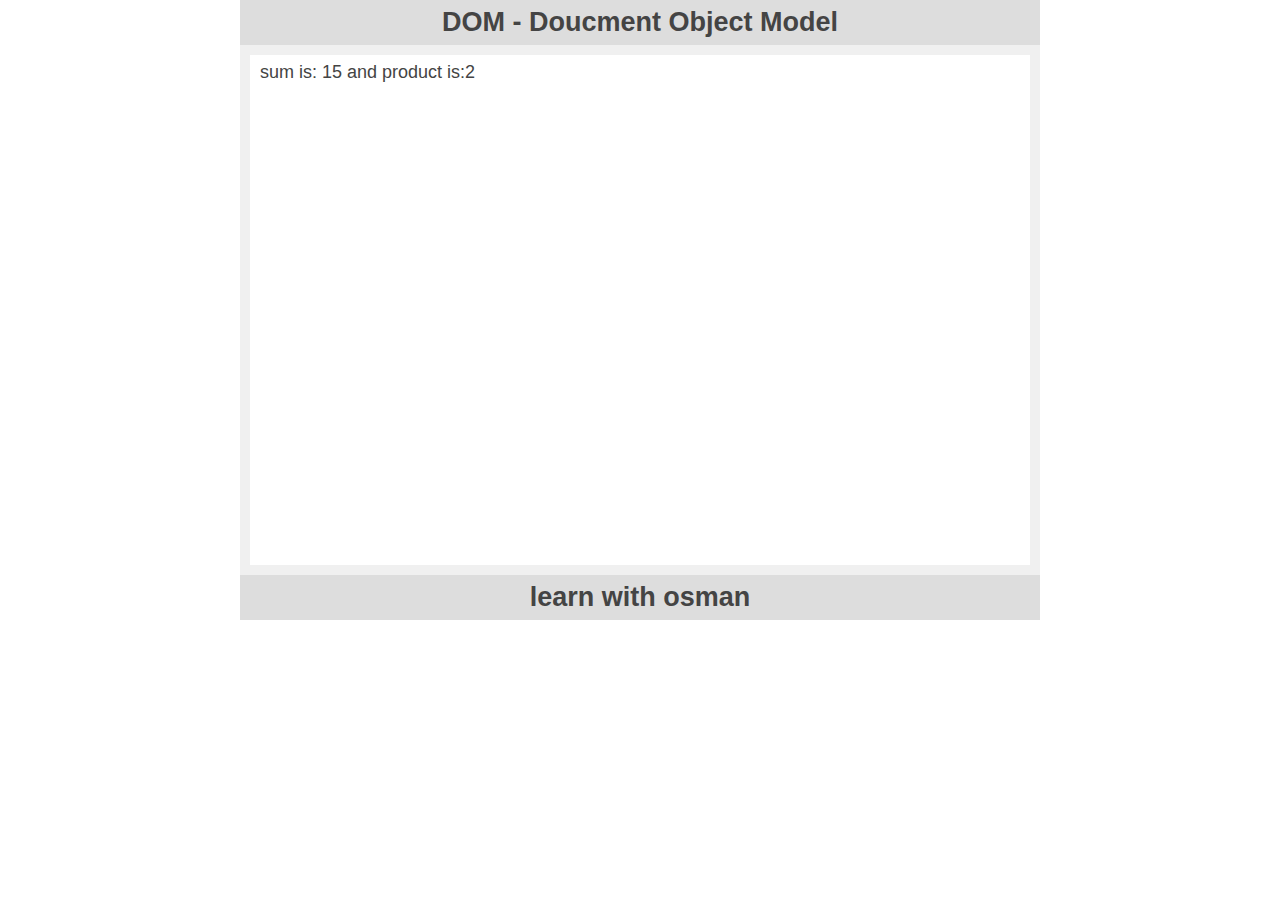
==== index.html @ 79f141a5 "saved" ====
<!DOCTYPE html>
<html>
<head>
	<title>DOM - Doucment Object Model</title>
	<link rel="stylesheet" href="index.css">
</head>
<body>
	<section class="content">
		<div class="header">
			<h2><script>document.write("DOM - Doucment Object Model")</script></h2>
		</div>

		<div class="maincontent">
			<script>
				// typeof
				var x = 10;
				var y = 5;
				var sum = x+y;
				var mul = x*y;
				var div = x/y;
				document.write("sum is: "+ sum +" and product is:" + div);
			</script>
		</div>


		<div class="footer">
			<h2><script>document.write("learn with osman");</script></h2>
		</div>
	</section>

	<script src="script.js"></script>
	<script src="script2.js"></script>
</body>
</html>
---- index.css ----
*{margin:0; padding: 0; outline: 0}
body{font-family: arial; font-size: 18px; color: #444; line-height: 25px;}
.content{background: #f0f0f0; width: 800px; margin: auto;}
.maincontent{background: #fff; margin: 10px; min-height: 500px; padding: 5px 10px;}
.header, .footer{text-align: center; background: #ddd; padding: 10px;}
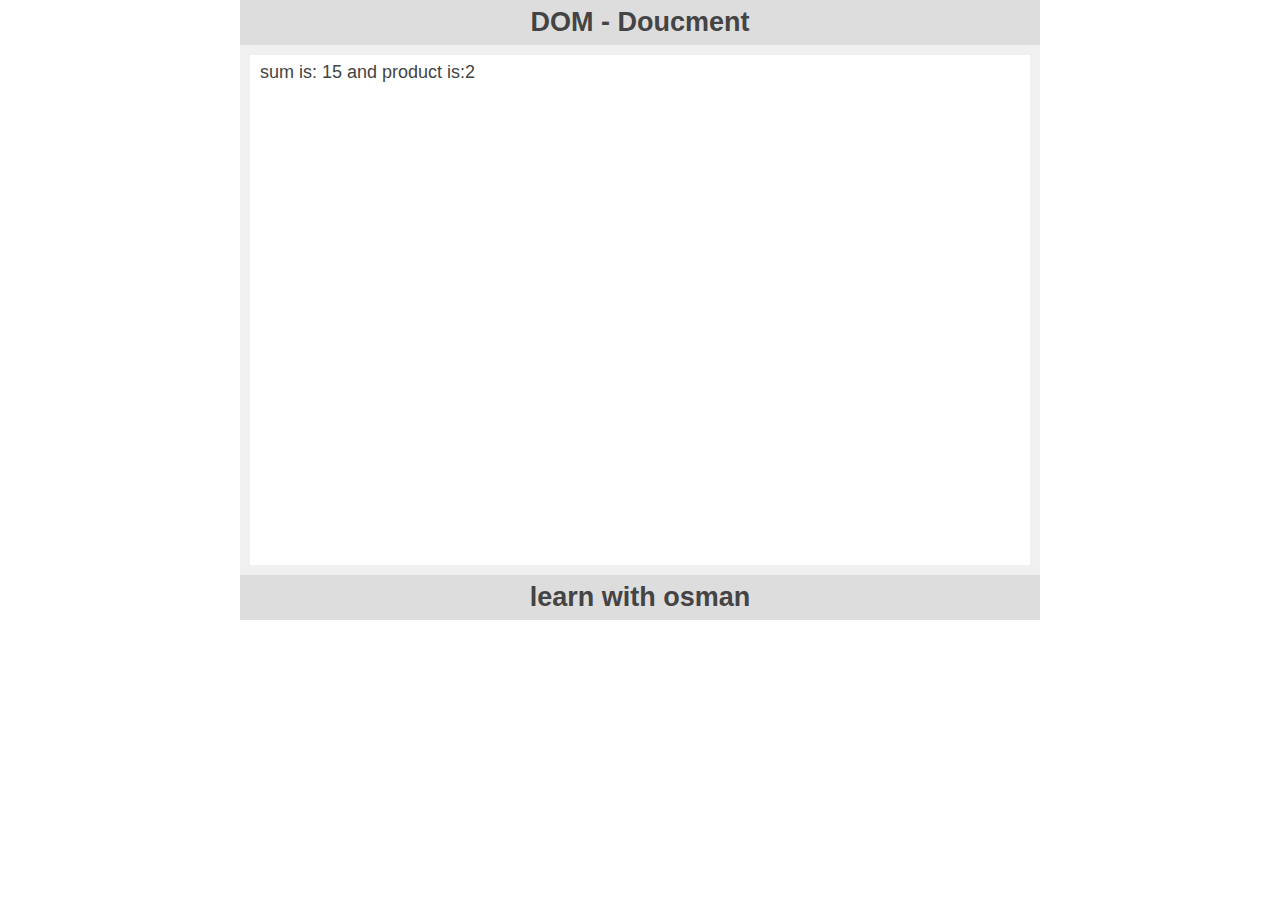
==== commit f81a65b5: "traversing dom hierarchy" ====
--- a/index.html
+++ b/index.html
@@ -7,7 +7,7 @@
 <body>
 	<section class="content">
 		<div class="header">
-			<h2><script>document.write("DOM - Doucment Object Model")</script></h2>
+			<h2 id="head">DOM - Doucment <span style="display: none;">Object Model</span></h2>
 		</div>
 
 		<div class="maincontent">
@@ -24,7 +24,7 @@
 
 
 		<div class="footer">
-			<h2><script>document.write("learn with osman");</script></h2>
+			<h2>learn with osman</h2>
 		</div>
 	</section>
 
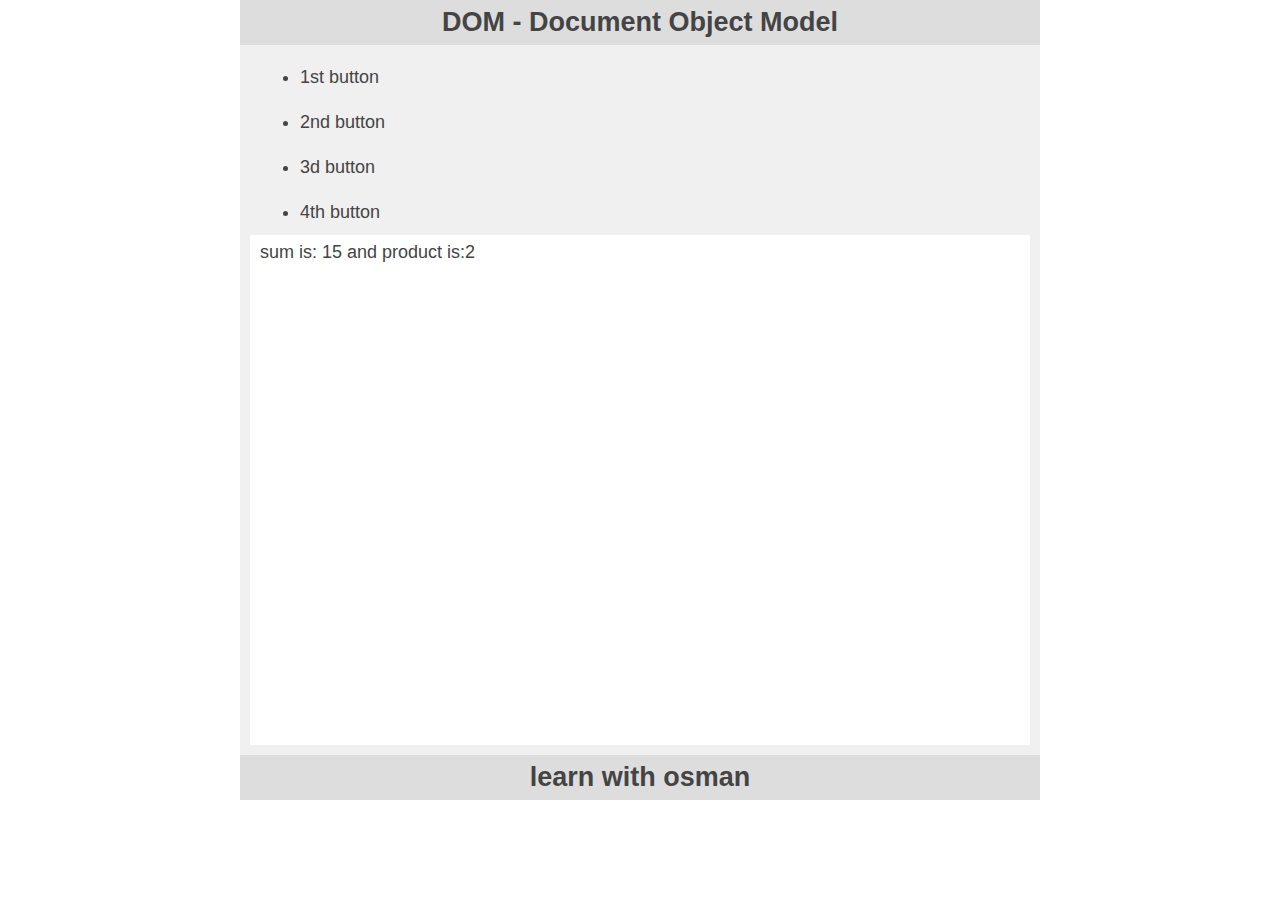
==== commit fdc785d2: "traversing DOM hierarchy" ====
--- a/index.html
+++ b/index.html
@@ -1,14 +1,24 @@
 <!DOCTYPE html>
 <html>
 <head>
-	<title>DOM - Doucment Object Model</title>
+	<title>DOM - Document Object Model</title>
 	<link rel="stylesheet" href="index.css">
 </head>
 <body>
 	<section class="content">
 		<div class="header">
-			<h2 id="head">DOM - Doucment <span style="display: none;">Object Model</span></h2>
+			<h2 id="head">DOM - Document Object Model</span></h2>
 		</div>
+
+		<ul id="items">
+			<li class="item">1st button</li>
+			<li class="item">2nd button</li>
+			<li id="third" class="item">3d button</li>
+		</ul>
+
+		<ul class="items">
+			<li class="item">4th button</li>
+		</ul>
 
 		<div class="maincontent">
 			<script>
@@ -30,5 +40,6 @@
 
 	<script src="script.js"></script>
 	<script src="script2.js"></script>
+	<script src="script3.js"></script>
 </body>
 </html> 	--- a/index.css
+++ b/index.css
@@ -3,4 +3,7 @@
 body{font-family: arial; font-size: 18px; color: #444; line-height: 25px;}
 .content{background: #f0f0f0; width: 800px; margin: auto;}
 .maincontent{background: #fff; margin: 10px; min-height: 500px; padding: 5px 10px;}
-.header, .footer{text-align: center; background: #ddd; padding: 10px;}+.header, .footer{text-align: center; background: #ddd; padding: 10px;}
+.item { margin-left: 60px; margin-top: 20px;}
+
+/* .item, .header, #1stid.  it's cssSelector*/ 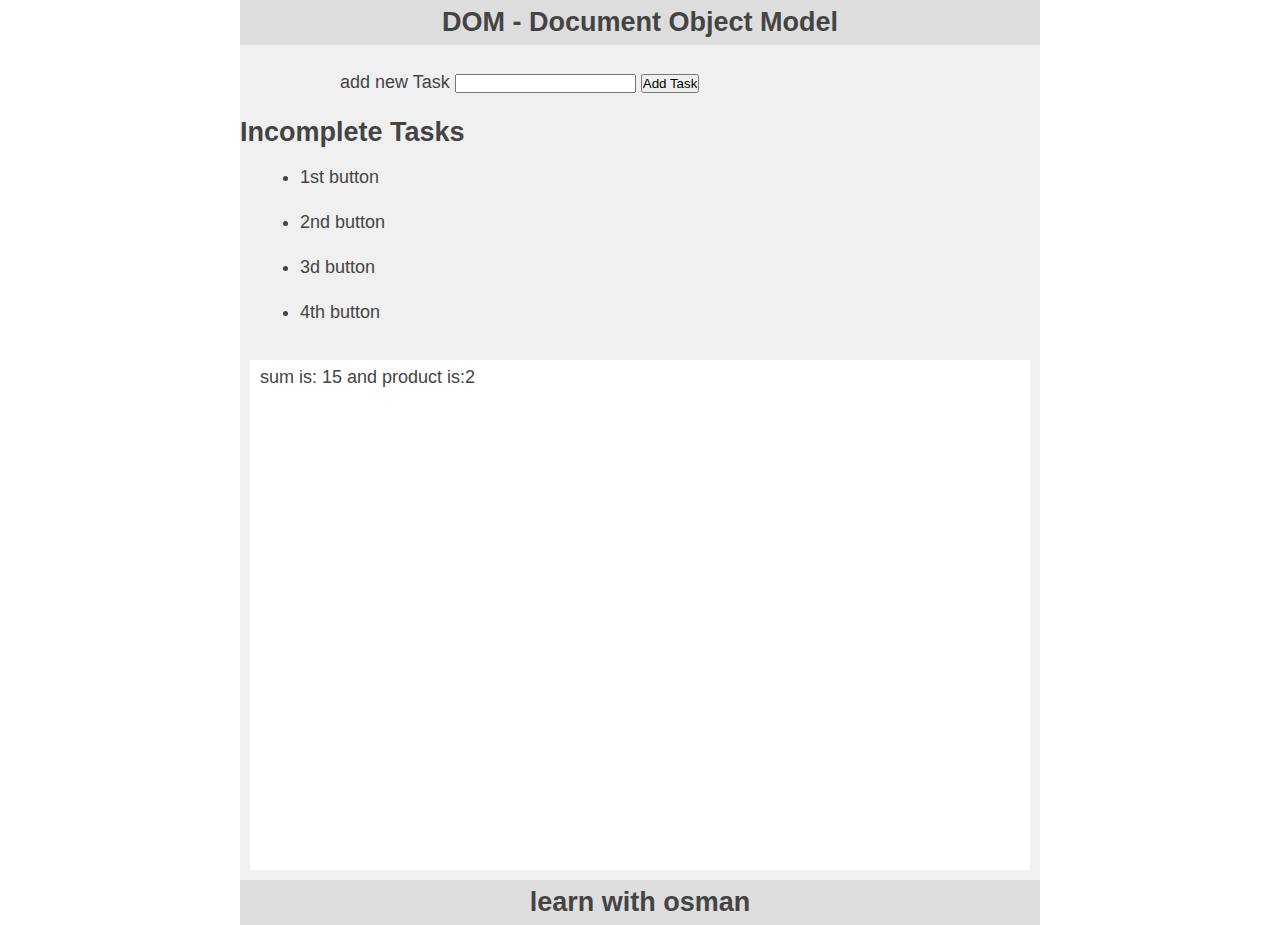
==== commit f81edd93: "Listening to dom event" ====
--- a/index.html
+++ b/index.html
@@ -7,18 +7,32 @@
 <body>
 	<section class="content">
 		<div class="header">
-			<h2 id="head">DOM - Document Object Model</span></h2>
+			<h2 id="head" class="head">DOM - Document Object Model</span></h2>
+		</div><br>
+
+		<!-- <div class="mouse" style="background-color: red; width: 200px; height: 50px; margin-left: 150px;">
+			<p>hello coder</p>
+		</div> -->
+
+		<form action="" class="new-task" style="margin-left: 100px;">
+			<label for="">add new Task</label>
+			<input type="text" id="new-task">
+			<input type="submit" id="addtask" value="Add Task">
+		</form><br>
+
+
+		<div class="todo-list box">
+			<h2>Incomplete Tasks</h2>
+			<ul class="items">
+				<li class="item">1st button</li>
+				<li class="item">2nd button</li>
+				<li id="third" class="item">3d button</li>
+			</ul>
 		</div>
-
-		<ul id="items">
-			<li class="item">1st button</li>
-			<li class="item">2nd button</li>
-			<li id="third" class="item">3d button</li>
-		</ul>
-
+		
 		<ul class="items">
 			<li class="item">4th button</li>
-		</ul>
+		</ul><br>
 
 		<div class="maincontent">
 			<script>
@@ -41,5 +55,7 @@
 	<script src="script.js"></script>
 	<script src="script2.js"></script>
 	<script src="script3.js"></script>
+	<script src="script4.js"></script>
+	<script src="script5.js"></script>
 </body>
 </html> 	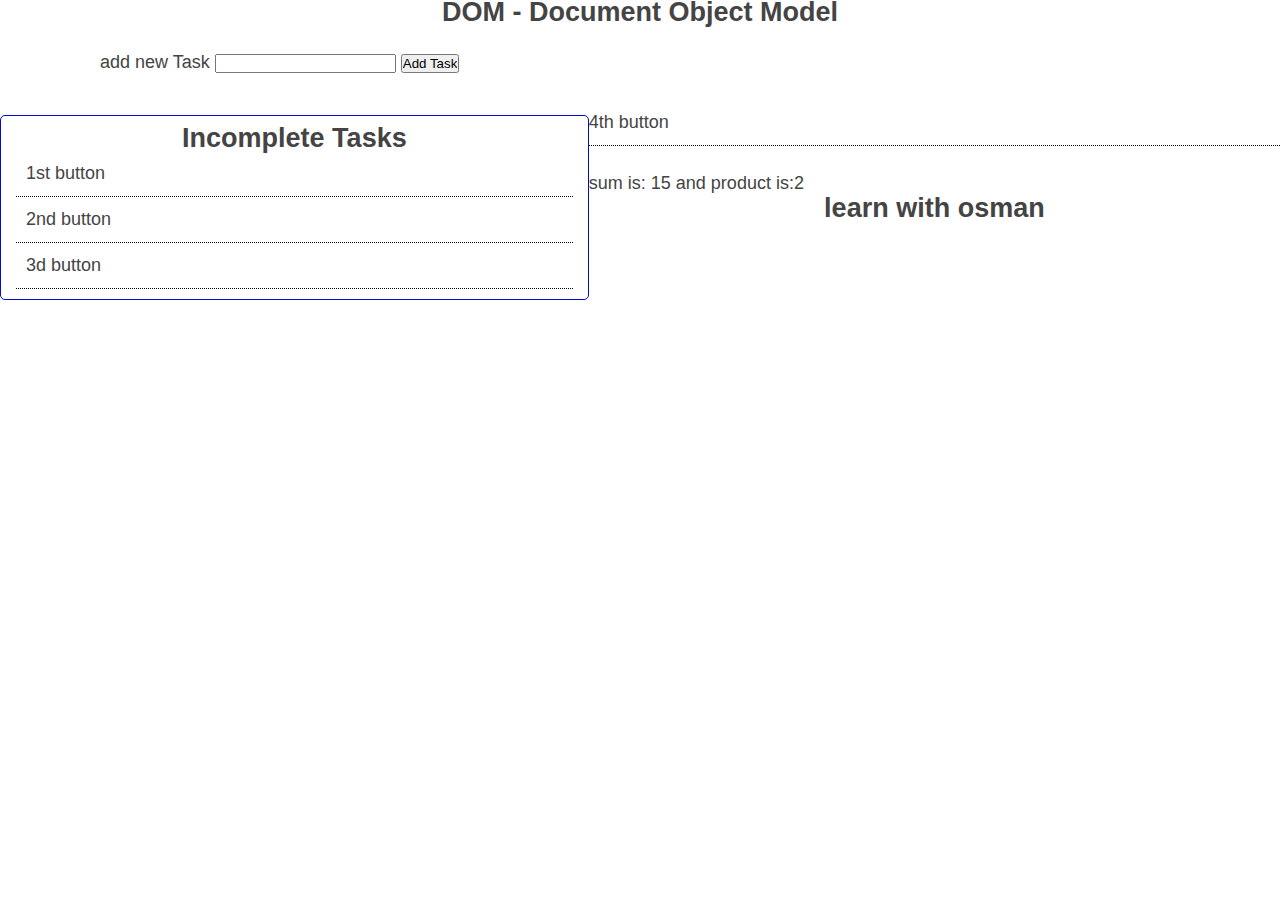
==== commit 2bf369fb: "made To-Do application using vanila js DOM" ====
--- a/index.html
+++ b/index.html
@@ -58,4 +58,4 @@
 	<script src="script4.js"></script>
 	<script src="script5.js"></script>
 </body>
-</html> 	+</html> 	
--- a/index.css
+++ b/index.css
@@ -1,9 +1,80 @@
+*{margin: 0; padding: 0; outline: 0; box-sizing: border-box;}
+body {
+    font-family: arial;
+    font-size: 18px;
+    color: #444; line-height: 25px;
+}
+.container {
+    background: #d3efdf;
+    padding: 25px;
+    max-width: 760px;
+    margin: 25px auto;
+    overflow: hidden;
+    border-radius: 10px;
+    border: 4px solid #fff000;
+    text-shadow: blue;
+    font-family: sans-serif;
+}
+h1,h2 {
+    margin: 0px;
+    text-align: center;
+}
+.logo {
+    width: 100%;
+    text-align: center;
+}
+.logo img {
+    width: 80px;
+}
+.new-task-container {
+    text-align: center;
+}
+.box {
+    padding: 10px 15px;
+    border: 1px solid #000ccc;
+    border-radius: 5px;
+    background: #fff;
+    margin: 15px 0px;
+}
+.todo-list {
+    float: left;
+    width: 46%;
+}
+.complete-list {
+    float: right;
+    width: 46%;
+}
+ul {
+    list-style: none;
+    padding: 0%;
+    margin: 0px;
+}
+li {
+    padding: 10px;
+    border-bottom: 1px dotted #000;
+}
+.update {
+    float: right;
+    background: blue;
+    color: white;
+}
+.delete {
+    background-color: red;
+    color: white;
+    text-shadow: none;
+    width: 50px;
+    height: 20px;
+    border: none;
+}
 
-*{margin:0; padding: 0; outline: 0}
-body{font-family: arial; font-size: 18px; color: #444; line-height: 25px;}
-.content{background: #f0f0f0; width: 800px; margin: auto;}
-.maincontent{background: #fff; margin: 10px; min-height: 500px; padding: 5px 10px;}
-.header, .footer{text-align: center; background: #ddd; padding: 10px;}
-.item { margin-left: 60px; margin-top: 20px;}
+/* .header, .footer {
+    text-align: center;
+    background: #ddd;
+    padding: 10px;
+} 
+.item { 
+    margin-left: 60px;
+    margin-top: 20px;
+}  */
 
-/* .item, .header, #1stid.  it's cssSelector*/ +/* .item, .header, #1stid.  it's cssSelector  */
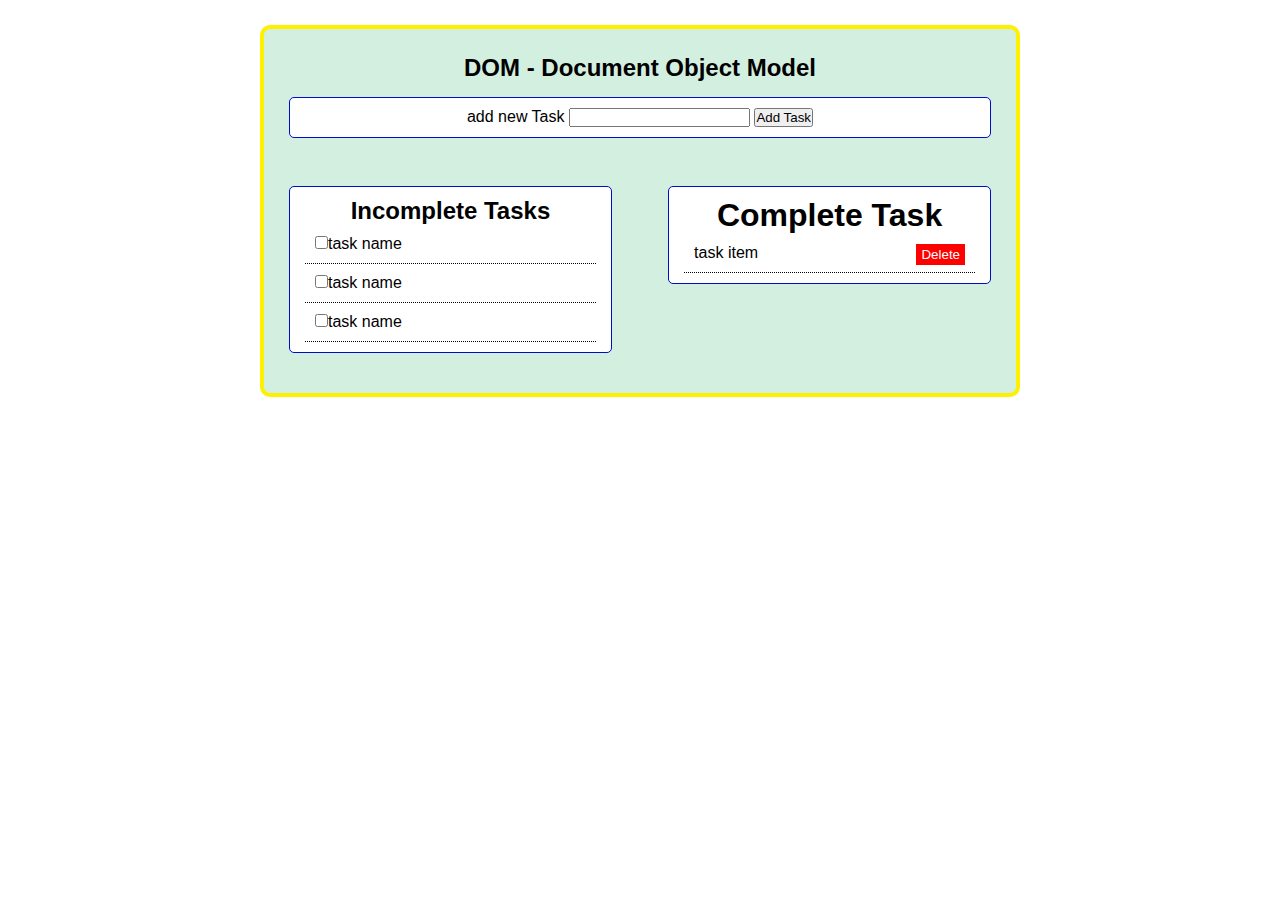
==== commit b349ff8e: "update my DOM project on 9-03-2022" ====
--- a/index.html
+++ b/index.html
@@ -5,51 +5,47 @@
 	<link rel="stylesheet" href="index.css">
 </head>
 <body>
-	<section class="content">
-		<div class="header">
-			<h2 id="head" class="head">DOM - Document Object Model</span></h2>
-		</div><br>
+	<section class="container">
+
+		<h2 id="header" class="header">DOM - Document Object Model</span></h2>
 
 		<!-- <div class="mouse" style="background-color: red; width: 200px; height: 50px; margin-left: 150px;">
 			<p>hello coder</p>
 		</div> -->
 
-		<form action="" class="new-task" style="margin-left: 100px;">
-			<label for="">add new Task</label>
+		<form action="" class="new-task-container box">
+			<label for="new-task">add new Task</label>
 			<input type="text" id="new-task">
 			<input type="submit" id="addtask" value="Add Task">
-		</form><br>
+		</form>
+		<br>
 
 
 		<div class="todo-list box">
 			<h2>Incomplete Tasks</h2>
-			<ul class="items">
-				<li class="item">1st button</li>
-				<li class="item">2nd button</li>
-				<li id="third" class="item">3d button</li>
+			<ul id="items">
+				<li class="item">
+					<input type="checkbox"><label for="">task name</label>
+				</li>
+				<li class="item">
+					<input type="checkbox"><label for="">task name</label>
+				</li>
+				<li class="item">
+					<input type="checkbox"><label for="">task name</label>
+				</li>
+			</ul>
+		</div> <!--- todo list ---->
+		
+		<div class="complete-list box">
+			<h1>Complete Task</h1>
+			<ul>
+				<li class="item">
+					<label for="">task item</label>
+					<button class="delete">Delete</button>
+				</li>
 			</ul>
 		</div>
 		
-		<ul class="items">
-			<li class="item">4th button</li>
-		</ul><br>
-
-		<div class="maincontent">
-			<script>
-				// typeof
-				var x = 10;
-				var y = 5;
-				var sum = x+y;
-				var mul = x*y;
-				var div = x/y;
-				document.write("sum is: "+ sum +" and product is:" + div);
-			</script>
-		</div>
-
-
-		<div class="footer">
-			<h2>learn with osman</h2>
-		</div>
 	</section>
 
 	<script src="script.js"></script>
--- a/index.css
+++ b/index.css
@@ -1,9 +1,9 @@
-*{margin: 0; padding: 0; outline: 0; box-sizing: border-box;}
-body {
-    font-family: arial;
-    font-size: 18px;
-    color: #444; line-height: 25px;
-}
+* {
+    margin: 0; 
+    padding: 0; 
+    outline: 0; 
+    box-sizing: border-box;}
+
 .container {
     background: #d3efdf;
     padding: 25px;
@@ -59,13 +59,15 @@
     color: white;
 }
 .delete {
+    float: right;
     background-color: red;
     color: white;
-    text-shadow: none;
-    width: 50px;
-    height: 20px;
-    border: none;
+    padding: 3px 5px;
+    border: 0px;
 }
+
+
+
 
 /* .header, .footer {
     text-align: center;
